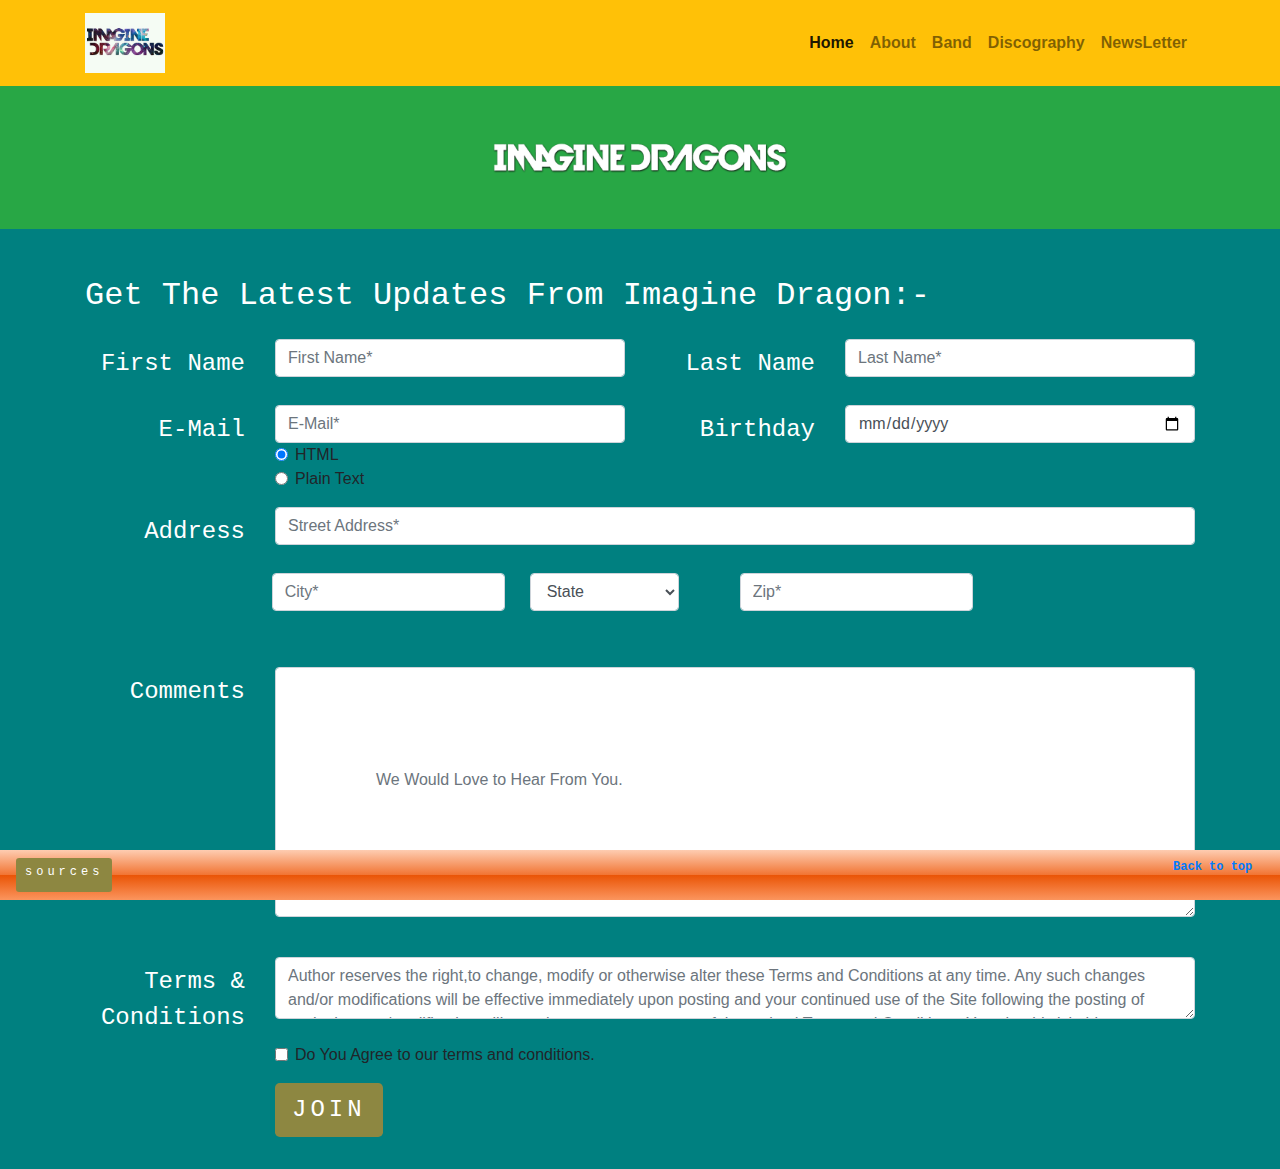
==== form.html @ 087674a4 "discography project" ====
<!DOCTYPE html>
<html lang="en">
<head>
  <meta charset="UTF-8">
  <meta http-equiv="X-UA-Compatible" content="IE=edge">
  <meta name="viewport" content="width=device-width, initial-scale=1, shrink-to-fit=no">
  <meta http-equiv="x-ua-compatible" content="ie=edge">
  <link rel="stylesheet" href="css/bootstrap.min.css">
  <link rel="stylesheet" href="css/styles.css">
  <title>News Letter</title>
</head>
<body>
  <nav class="navbar bg-warning navbar-light navbar-expand-sm sticky-top">
  <div class="container">
     <a class="navbar-brand" href="#">
        <img src="images/logo.jpg" style="width:80px;" alt="logo"></a>
        <button class="navbar-toggler" type="button" data-toggle="collapse" data-target="#navbarSupportedContent" aria-controls="navbarSupportedContent" aria-expanded="false" aria-label="Toggle navigation">
        <span class="navbar-toggler-icon"></span>
        </button><!--navbar toggler-->
    <div class="collapse navbar-collapse" id="navbarSupportedContent">
      <div class="navbar-nav ml-auto">
          <a class="nav-item nav-link font-weight-bolder active" href="index.html#">Home</a>
          <a class="font-weight-bold nav-item nav-link" href="index.html#about">About</a>
          <a class="font-weight-bold nav-item nav-link" href="index.html#band">Band</a>
          <a class="font-weight-bold nav-item nav-link" href="index.html#discography">Discography</a>
          <a class="font-weight-bold nav-item nav-link" href="index.html#newsletter">NewsLetter</a>
      </div><!--navbar-nav-->
    </div><!--navbar-collapse-->
  </div><!--container-->
  </nav><!--nav-->
  <nav class="navbar bg-success navbar-dark navbar-expand-sm">
    <div class="container">
      <a class="navbar-brand mx-auto">
      <img src="images/logo1.png" style="max-width:300px;" alt="logo">
      </a>
    </div><!--container-->
  </nav><!--nav-->  
<div class="container mt-5">
<h2 class="form-heading">Get The Latest Updates From Imagine Dragon:-</h2>
<form>
  <fieldset class="form-group">
    <div class="form-group row mt-3">
      <label class="col-form-label text-md-right col-md-2" for="firstname">First Name</label>
      <div class="col-md-4">
        <input class="form-control"
        type="text" id="firstname" required placeholder="First Name*">
      </div><!--col-md-4-->
      <label class="col-form-label text-md-right col-md-2" for="lastname">Last Name</label>
      <div class="col-md-4">
        <input class="form-control"
        type="text" id="lastname" required placeholder="Last Name*">
      </div><!--col-md-4-->
    </div><!-- form-group first and last name -->
    <div class="form-group row">
      <label class="col-form-label text-md-right col-md-2" for="E-Mail">E-Mail</label>
      <div class="col-md-4">
        <input class="form-control"
         type="email" id="E-Mail" multiple required placeholder="E-Mail*">
      <div class="form-check">
           <input class="form-check-input" type="radio" name="radiobutton" id="" value="option1" checked>
           <label class="form-check-label" for="radiobutton1">
           HTML
           </label>
           </div><!--form-check-->
     <div class="form-check">
          <input class="form-check-input" type="radio" name="radiobutton" id="radiobutton2"
          value="option2">
          <label class="form-check-label" for="exampleRadios2">
          Plain Text
          </label>
    </div><!--form-check-->
      </div><!--col-md-4-->
      <label class="col-form-label text-md-right col-md-2" for="birthdate">Birthday</label>
      <div class="col-md-4">
        <input class="form-control" type="date" name="birthday" id="birthdate" min="1950-01-01" max="2010-12-31">
      </div><!--col-md-4-->
    </div><!-- form-group for email and birthdate -->
    <div class="form-group row">
      <label class="col-form-label text-md-right col-md-2" for="address">Address</label>
      <div class="col-md-10">
      <input class="form-control"
        type="text" id="address" placeholder="Street Address*">
      </div><!--col-md-10-->
    </div><!-- form-group -->
    <div class="form-group form-row">
      <div class="form-group offset-md-2 col-auto">
        <label class="col-form-label sr-only" for="city">City</label>
        <input class="form-control"
          type="text" id="city" placeholder="City*">
      </div><!-- form-group -->
      <div class="form-group col-auto">
        <label class="sr-only" for="state">State</label>
        <div class="col-sm-10">
    <select class="form-control" id="state" name="state">
      <option value="">State</option>
      <option value="AK">Alaska</option>
      <option value="AL">Alabama</option>
      <option value="AR">Arkansas</option>
      <option value="AZ">Arizona</option>
      <option value="CA">California</option>
      <option value="CO">Colorado</option>
      <option value="CT">Connecticut</option>
      <option value="DC">District of Columbia</option>
      <option value="DE">Delaware</option>
      <option value="FL">Florida</option>
      <option value="GA">Georgia</option>
      <option value="HI">Hawaii</option>
      <option value="IA">Iowa</option>
      <option value="ID">Idaho</option>
      <option value="IL">Illinois</option>
      <option value="IN">Indiana</option>
      <option value="KS">Kansas</option>
      <option value="KY">Kentucky</option>
      <option value="LA">Louisiana</option>
      <option value="MA">Massachusetts</option>
      <option value="MD">Maryland</option>
      <option value="ME">Maine</option>
      <option value="MI">Michigan</option>
      <option value="MN">Minnesota</option>
      <option value="MO">Missouri</option>
      <option value="MS">Mississippi</option>
      <option value="MT">Montana</option>
      <option value="NC">North Carolina</option>
      <option value="ND">North Dakota</option>
      <option value="NE">Nebraska</option>
      <option value="NH">New Hampshire</option>
      <option value="NJ">New Jersey</option>
      <option value="NM">New Mexico</option>
      <option value="NV">Nevada</option>
      <option value="NY">New York</option>
      <option value="OH">Ohio</option>
      <option value="OK">Oklahoma</option>
      <option value="OR">Oregon</option>
      <option value="PA">Pennsylvania</option>
      <option value="PR">Puerto Rico</option>
      <option value="RI">Rhode Island</option>
      <option value="SC">South Carolina</option>
      <option value="SD">South Dakota</option>
      <option value="TN">Tennessee</option>
      <option value="TX">Texas</option>
      <option value="UT">Utah</option>
      <option value="VA">Virginia</option>
      <option value="VT">Vermont</option>
      <option value="WA">Washington</option>
      <option value="WI">Wisconsin</option>
      <option value="WV">West Virginia</option>
      <option value="WY">Wyoming</option>
    </select>
  </div><!--col-sm-10-->
      </div><!-- form-group -->
      <div class="form-group col-auto">
        <label class="sr-only" for="zip">Zip</label>
        <input class="form-control"
        type="text" id="zip" placeholder="Zip*"><br>
      </div><!--form-group for address city,state,zip-->
    </div>
    <div class="form-group row">
      <label class="col-form-label text-md-right col-md-2" for="comments">Comments</label>
      <div class="col-md-10">
      <textarea class="form-control comments"
        type="text" id="comments" placeholder="We Would Love to Hear From You."></textarea><br>
        </div><!--col-md-10-->
    </div><!-- form-group -->
    <div class="form-group row">
      <label class="col-form-label text-md-right col-md-2" for="terms">Terms & Conditions</label>
      <div class="col-md-10">
      <textarea class="form-control"
        type="text" id="terms" placeholder="Author reserves the right,to change, modify or otherwise alter these Terms and Conditions at any time. Any such changes and/or modifications will be effective immediately upon posting and your continued use of the Site following the posting of such changes/modification will constitute your acceptance of the revised Terms and Conditions. You should visit this page periodically to review the Terms and Conditions, because they are binding on you. Your use of our Site and/or purchase of any product and/or service on the Site constitutes your binding agreement and acceptance of these Terms and Conditions, including any modifications that we make. You acknowledge and agree that if you are a personal user, representative or a member of an organization (for example, a band member, manager, public relations personnel, radio employee, contributing writer/editor, etc.) the Terms and Conditions hereof apply to all personal users, representatives and members of such organization, as well as the organization itself."></textarea><br>
        <div class="form-check">
           <input class="form-check-input" type="checkbox" name="checkbox" id="checkbox" value="option1">
           <label class="form-check-label" for="checkbox">
           Do You Agree to our terms and conditions.
           </label>
           </div><!--form-check-->
      </div><!--col-md-10-->
      </div><!--form-group-->
             
  <div class="form-group row">
    <div class="offset-md-2 col-auto">
      <button class="btn btn-lg" type="submit">JOIN</button>
    </div><!--button-->
  </div><!--form-group for button-->
  </fieldset><!-- fieldset -->
</form>
</div><!-- content container -->
<nav class="navbar fixed-bottom bg navbar-expand-sm">
  <div class="footer">
     <a class="btn btn-sm"
      href="sources.html" target="_blank">sources</a>
     <p><a href="index.html#top">Back to top</a></p>
  </div><!--footer-->
</nav><!--navbar-->  
<script src="js/jquery.slim.min.js"></script>
<script src="js/popper.min.js"></script>
<script src="js/bootstrap.min.js"></script>
</body>
</html>
---- css/styles.css ----
/* Table of Content
==================================================
  #Global Styles
  #Site Styles  
==================================================*/

/* Global Styles
--------------------------------------------
--------------------------------------------*/

body{background:teal}
.bg1{background:url(../images/pic.jpg)}
.display-2{font-family:'Courier Prime', monospace;font-size:3em}
.dotted{border-width:6px;border-style:dashed}
.info{font-family:'Courier Prime', monospace;font-size:1em;justify-content:center}
.albums{background-color:#659dbd}
.btn{text-align:center;letter-spacing:4px;
font-family:'Courier Prime',monospace;font-size:1.5em;
background:#8d8741;color:#fff}.btn:hover{color:#e27d60}
.btn-lg:active{color:#fbeec1}.btn-lg:focus{color:#daadd6}
.col-lg-3 ul{font-family:'Courier Prime',monospace;font-size:1.5em;
text-align:center;font-weight:bolder;color:#fff}
.list-group-item{background-image:linear-gradient(to right,#f29492,#d39d38)}
.list-group-item:hover{color:#8ee4af;transform:scale(1.1)}
.list-group-item{transition:all .2s ease-in-out}
.dropdown-toggle-split{margin-right:2px}
p{font-family:'Courier Prime', monospace;font-size:12px;font-weight:700}
.pad50{padding-top:50px}
.button{display:inline-block;height:40px;line-height:40px;padding-right:20px;padding-left:60px;position:relative;background-color:#000;color:#fff;text-decoration:none;text-transform:none;letter-spacing:1px;margin-bottom:14px;text-shadow:1px 1px 0 rgba(0,0,0,.5)}
.button:hover{text-decoration:none;color:#fff;text-shadow:none}
.button p{font-size:12px}
.button span{position:absolute;left:0;width:50px;font-size:30px;-webkit-border-top-left-radius:5px;-webkit-border-bottom-left-radius:5px;-moz-border-radius-topleft:5px;-moz-border-radius-bottomleft:5px;border-top-left-radius:5px;border-bottom-left-radius:5px;border-right:1px solid rgba(0,0,0,.15);text-decoration:none}
.button.twitter{background:#00acee}.button.facebook{background:#3b5998}
.button.youtube{background:#c4302b}.button.apple{background:#cdcdcd}
.button.instagram{background:#3f729b}.button.spotify{color:green}
.button.spotify p{color:#fff}
.text-center{text-align:center}
.bg{background:-moz-linear-gradient(top,#feccb1 0,#f17432 50%,#ea5507 51%,#fb955e 100%);background:-webkit-linear-gradient(top,#feccb1 0,#f17432 50%,#ea5507 51%,#fb955e 100%);background:linear-gradient(to bottom,#feccb1 0,#f17432 50%,#ea5507 51%,#fb955e 100%)}.btn-sm{font-size:12px}.footer{display:grid;grid-template-columns:repeat(12,1fr)}btn-sm{justify-content:start}.footer p{grid-column:13;justify-content:end}
.comments{padding:100px;}
.col-form-label{font-size:1.5em;font-family:'Courier Prime',monospace;color:white;}
.form-heading{font-family:'Courier Prime',monospace;color:white;}
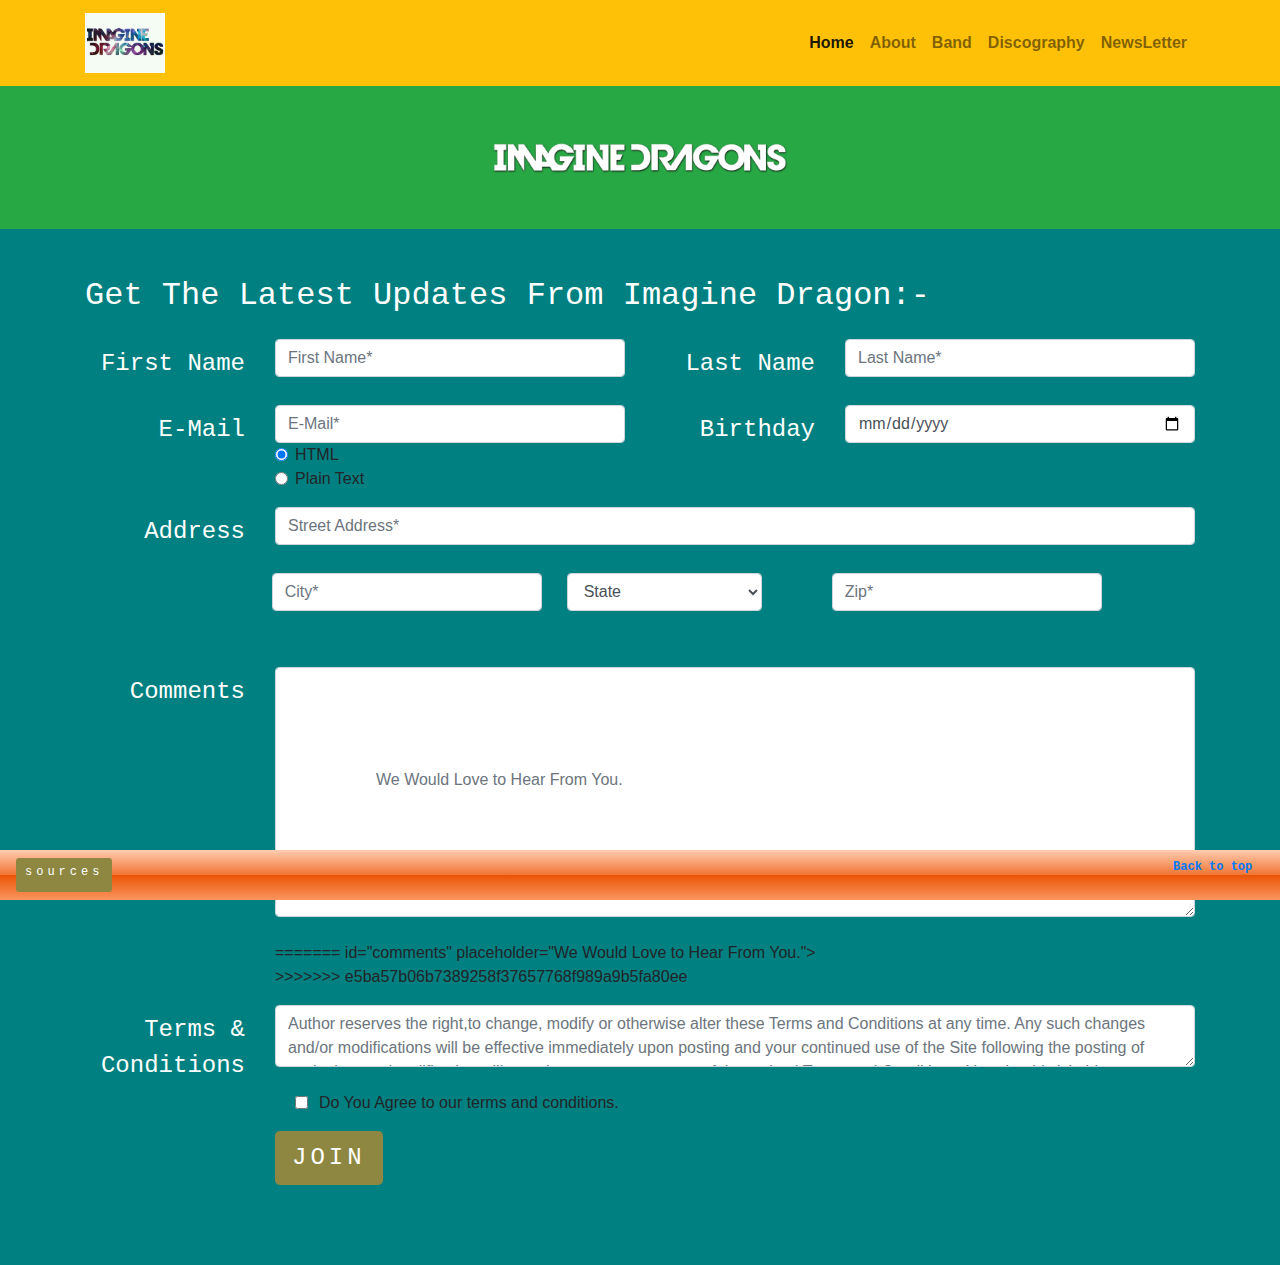
==== commit 09fe251a: "modified form" ====
--- a/form.html
+++ b/form.html
@@ -58,7 +58,7 @@
         <input class="form-control"
          type="email" id="E-Mail" multiple required placeholder="E-Mail*">
       <div class="form-check">
-           <input class="form-check-input" type="radio" name="radiobutton" id="" value="option1" checked>
+           <input class="form-check-input" type="radio" name="radiobutton" id="radiobutton1" value="option1" checked>
            <label class="form-check-label" for="radiobutton1">
            HTML
            </label>
@@ -66,7 +66,7 @@
      <div class="form-check">
           <input class="form-check-input" type="radio" name="radiobutton" id="radiobutton2"
           value="option2">
-          <label class="form-check-label" for="exampleRadios2">
+          <label class="form-check-label" for="radiobutton2">
           Plain Text
           </label>
     </div><!--form-check-->
@@ -84,12 +84,12 @@
       </div><!--col-md-10-->
     </div><!-- form-group -->
     <div class="form-group form-row">
-      <div class="form-group offset-md-2 col-auto">
+      <div class="form-group col-md-3 offset-md-2">
         <label class="col-form-label sr-only" for="city">City</label>
         <input class="form-control"
           type="text" id="city" placeholder="City*">
       </div><!-- form-group -->
-      <div class="form-group col-auto">
+      <div class="form-group col-md-3">
         <label class="sr-only" for="state">State</label>
         <div class="col-sm-10">
     <select class="form-control" id="state" name="state">
@@ -149,7 +149,7 @@
     </select>
   </div><!--col-sm-10-->
       </div><!-- form-group -->
-      <div class="form-group col-auto">
+      <div class="form-group col-md-3">
         <label class="sr-only" for="zip">Zip</label>
         <input class="form-control"
         type="text" id="zip" placeholder="Zip*"><br>
@@ -159,18 +159,22 @@
       <label class="col-form-label text-md-right col-md-2" for="comments">Comments</label>
       <div class="col-md-10">
       <textarea class="form-control comments"
-        type="text" id="comments" placeholder="We Would Love to Hear From You."></textarea><br>
+<<<<<<< HEAD
+       id="comments" placeholder="We Would Love to Hear From You."></textarea><br>
+=======
+      id="comments" placeholder="We Would Love to Hear From You."></textarea><br>
+>>>>>>> e5ba57b06b7389258f37657768f989a9b5fa80ee
         </div><!--col-md-10-->
     </div><!-- form-group -->
     <div class="form-group row">
       <label class="col-form-label text-md-right col-md-2" for="terms">Terms & Conditions</label>
       <div class="col-md-10">
       <textarea class="form-control"
-        type="text" id="terms" placeholder="Author reserves the right,to change, modify or otherwise alter these Terms and Conditions at any time. Any such changes and/or modifications will be effective immediately upon posting and your continued use of the Site following the posting of such changes/modification will constitute your acceptance of the revised Terms and Conditions. You should visit this page periodically to review the Terms and Conditions, because they are binding on you. Your use of our Site and/or purchase of any product and/or service on the Site constitutes your binding agreement and acceptance of these Terms and Conditions, including any modifications that we make. You acknowledge and agree that if you are a personal user, representative or a member of an organization (for example, a band member, manager, public relations personnel, radio employee, contributing writer/editor, etc.) the Terms and Conditions hereof apply to all personal users, representatives and members of such organization, as well as the organization itself."></textarea><br>
+       id="terms" placeholder="Author reserves the right,to change, modify or otherwise alter these Terms and Conditions at any time. Any such changes and/or modifications will be effective immediately upon posting and your continued use of the Site following the posting of such changes/modification will constitute your acceptance of the revised Terms and Conditions. You should visit this page periodically to review the Terms and Conditions, because they are binding on you. Your use of our Site and/or purchase of any product and/or service on the Site constitutes your binding agreement and acceptance of these Terms and Conditions, including any modifications that we make. You acknowledge and agree that if you are a personal user, representative or a member of an organization (for example, a band member, manager, public relations personnel, radio employee, contributing writer/editor, etc.) the Terms and Conditions hereof apply to all personal users, representatives and members of such organization, as well as the organization itself."></textarea><br>
         <div class="form-check">
-           <input class="form-check-input" type="checkbox" name="checkbox" id="checkbox" value="option1">
-           <label class="form-check-label" for="checkbox">
-           Do You Agree to our terms and conditions.
+           <input class="form-check-input mx-auto" type="checkbox" name="checkbox" id="checkbox" value="option1">
+           <label class="form-check-label mx-4" for="checkbox">
+              Do You Agree to our terms and conditions.
            </label>
            </div><!--form-check-->
       </div><!--col-md-10-->
@@ -178,7 +182,7 @@
              
   <div class="form-group row">
     <div class="offset-md-2 col-auto">
-      <button class="btn btn-lg" type="submit">JOIN</button>
+      <button class="btn btn-lg mb-5" type="submit">JOIN</button>
     </div><!--button-->
   </div><!--form-group for button-->
   </fieldset><!-- fieldset -->
@@ -194,5 +198,6 @@
 <script src="js/jquery.slim.min.js"></script>
 <script src="js/popper.min.js"></script>
 <script src="js/bootstrap.min.js"></script>
+
 </body>
 </html>--- a/css/styles.css
+++ b/css/styles.css
@@ -1,42 +1,40 @@
-
-/* Table of Content
-==================================================
-  #Global Styles
-  #Site Styles  
-==================================================*/
-
-/* Global Styles
---------------------------------------------
---------------------------------------------*/
-
 body{background:teal}
 .bg1{background:url(../images/pic.jpg)}
-.display-2{font-family:'Courier Prime', monospace;font-size:3em}
+.display-2{font-family:'Courier Prime',monospace;font-size:3em}
 .dotted{border-width:6px;border-style:dashed}
-.info{font-family:'Courier Prime', monospace;font-size:1em;justify-content:center}
+.info{font-family:'Courier Prime',monospace;font-size:1em;justify-content:center}
 .albums{background-color:#659dbd}
-.btn{text-align:center;letter-spacing:4px;
-font-family:'Courier Prime',monospace;font-size:1.5em;
-background:#8d8741;color:#fff}.btn:hover{color:#e27d60}
-.btn-lg:active{color:#fbeec1}.btn-lg:focus{color:#daadd6}
-.col-lg-3 ul{font-family:'Courier Prime',monospace;font-size:1.5em;
-text-align:center;font-weight:bolder;color:#fff}
+.btn{text-align:center;letter-spacing:4px;font-family:'Courier Prime',monospace;font-size:1.5em;background:#8d8741;color:#fff}
+.btn:hover{color:#e27d60}
+.btn-lg:active{color:#fbeec1}
+.btn-lg:focus{color:#daadd6}
+.col-lg-3 ul{font-family:'Courier Prime',monospace;font-size:1.5em;text-align:center;font-weight:bolder;color:#fff}
 .list-group-item{background-image:linear-gradient(to right,#f29492,#d39d38)}
 .list-group-item:hover{color:#8ee4af;transform:scale(1.1)}
 .list-group-item{transition:all .2s ease-in-out}
 .dropdown-toggle-split{margin-right:2px}
-p{font-family:'Courier Prime', monospace;font-size:12px;font-weight:700}
+p{font-family:'Courier Prime',monospace;font-size:12px;font-weight:700}
 .pad50{padding-top:50px}
 .button{display:inline-block;height:40px;line-height:40px;padding-right:20px;padding-left:60px;position:relative;background-color:#000;color:#fff;text-decoration:none;text-transform:none;letter-spacing:1px;margin-bottom:14px;text-shadow:1px 1px 0 rgba(0,0,0,.5)}
 .button:hover{text-decoration:none;color:#fff;text-shadow:none}
 .button p{font-size:12px}
 .button span{position:absolute;left:0;width:50px;font-size:30px;-webkit-border-top-left-radius:5px;-webkit-border-bottom-left-radius:5px;-moz-border-radius-topleft:5px;-moz-border-radius-bottomleft:5px;border-top-left-radius:5px;border-bottom-left-radius:5px;border-right:1px solid rgba(0,0,0,.15);text-decoration:none}
-.button.twitter{background:#00acee}.button.facebook{background:#3b5998}
-.button.youtube{background:#c4302b}.button.apple{background:#cdcdcd}
-.button.instagram{background:#3f729b}.button.spotify{color:green}
+.button.twitter{background:#00acee}
+.button.facebook{background:#3b5998}
+.button.youtube{background:#c4302b}
+.button.apple{background:#cdcdcd}
+.button.instagram{background:#3f729b}
+.button.spotify{color:green}
 .button.spotify p{color:#fff}
 .text-center{text-align:center}
-.bg{background:-moz-linear-gradient(top,#feccb1 0,#f17432 50%,#ea5507 51%,#fb955e 100%);background:-webkit-linear-gradient(top,#feccb1 0,#f17432 50%,#ea5507 51%,#fb955e 100%);background:linear-gradient(to bottom,#feccb1 0,#f17432 50%,#ea5507 51%,#fb955e 100%)}.btn-sm{font-size:12px}.footer{display:grid;grid-template-columns:repeat(12,1fr)}btn-sm{justify-content:start}.footer p{grid-column:13;justify-content:end}
-.comments{padding:100px;}
-.col-form-label{font-size:1.5em;font-family:'Courier Prime',monospace;color:white;}
-.form-heading{font-family:'Courier Prime',monospace;color:white;}+.bg{background:-moz-linear-gradient(top,#feccb1 0,#f17432 50%,#ea5507 51%,#fb955e 100%);background:-webkit-linear-gradient(top,#feccb1 0,#f17432 50%,#ea5507 51%,#fb955e 100%);background:linear-gradient(to bottom,#feccb1 0,#f17432 50%,#ea5507 51%,#fb955e 100%)}
+.btn-sm{font-size:12px}
+.footer{display:grid;grid-template-columns:repeat(12,1fr)}
+btn-sm{justify-content:start}
+.footer p{grid-column:13;justify-content:end}
+.comments{padding:100px}
+.col-form-label{font-size:1.5em;font-family:'Courier Prime',monospace;color:#fff}
+.form-heading{font-family:'Courier Prime',monospace;color:#fff}
+.sources{display:grid;grid-template-rows:repeat(4,1fr);font-family:'Courier Prime',monospace;font-size:20px;text-align:center;color:#fff}
+.sources a{color:#fff}
+a:hover{color:#8ee4af;transform:scale(1.1)}